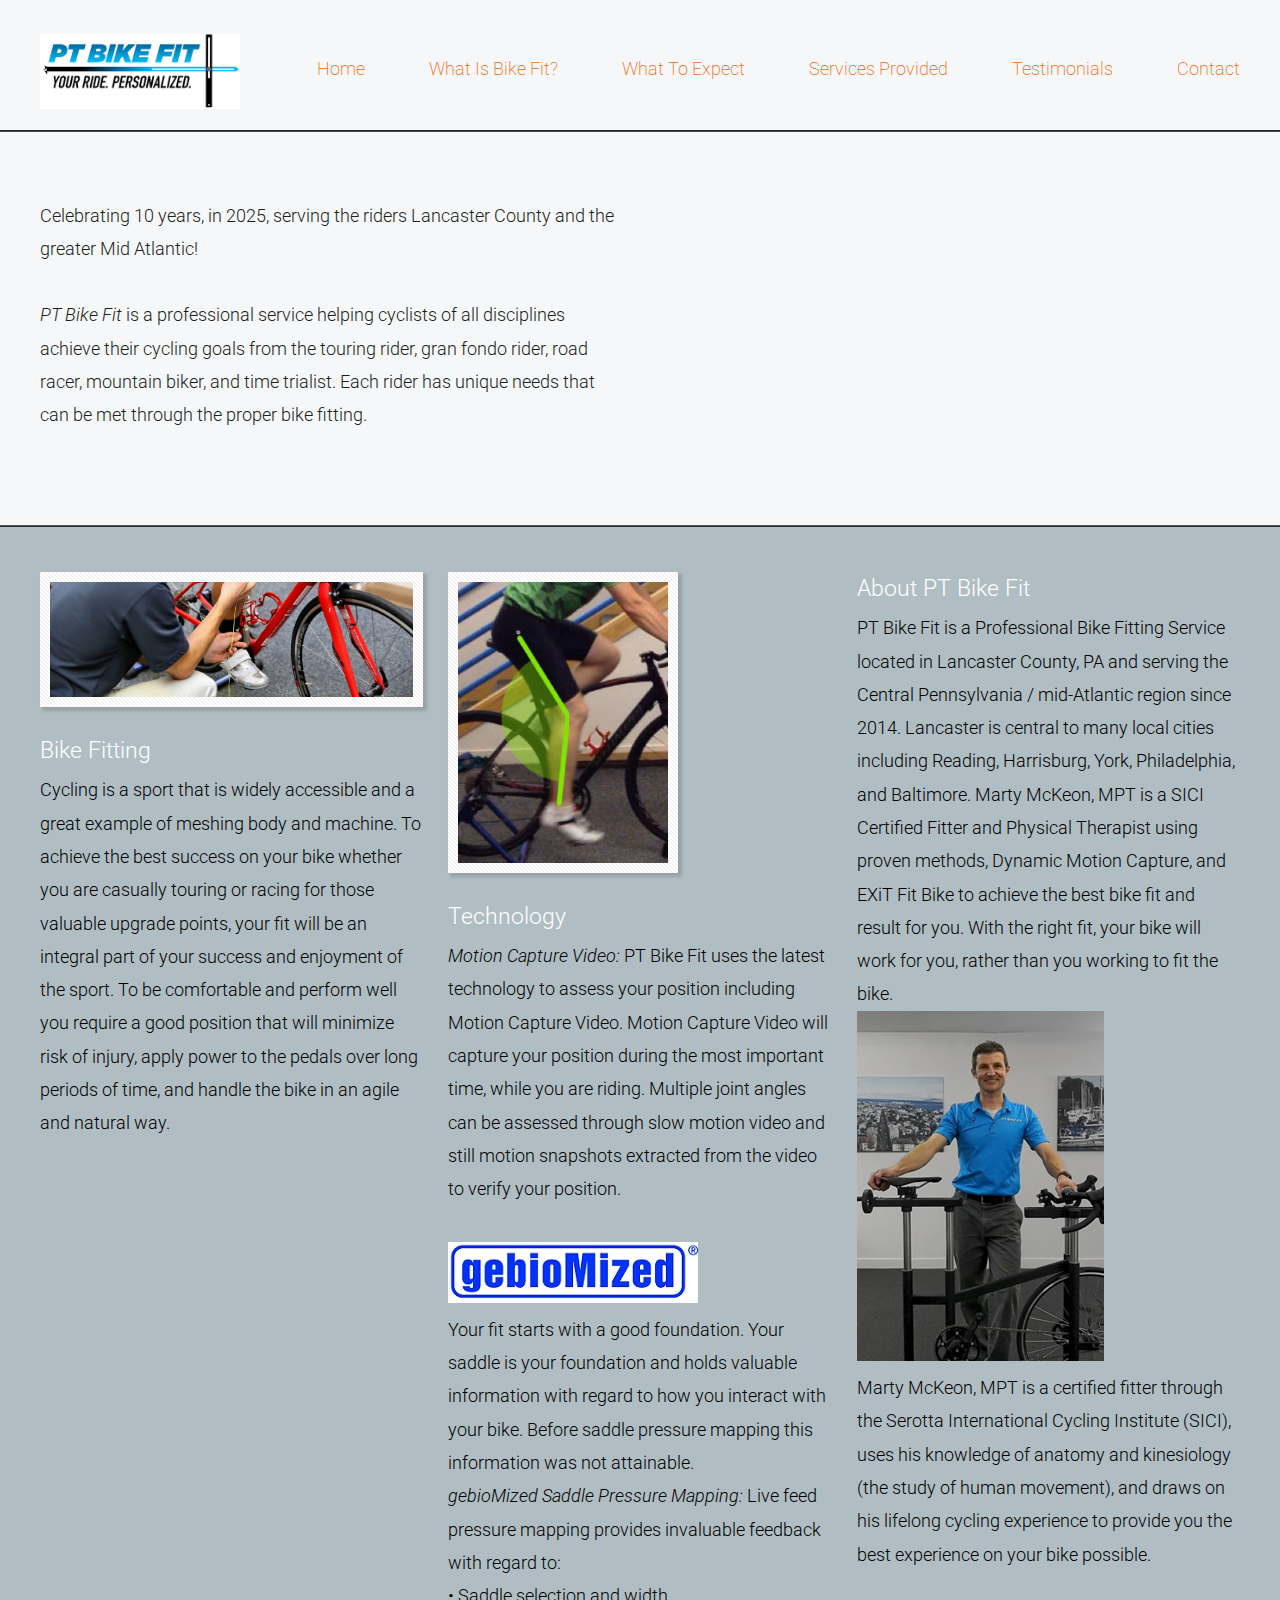
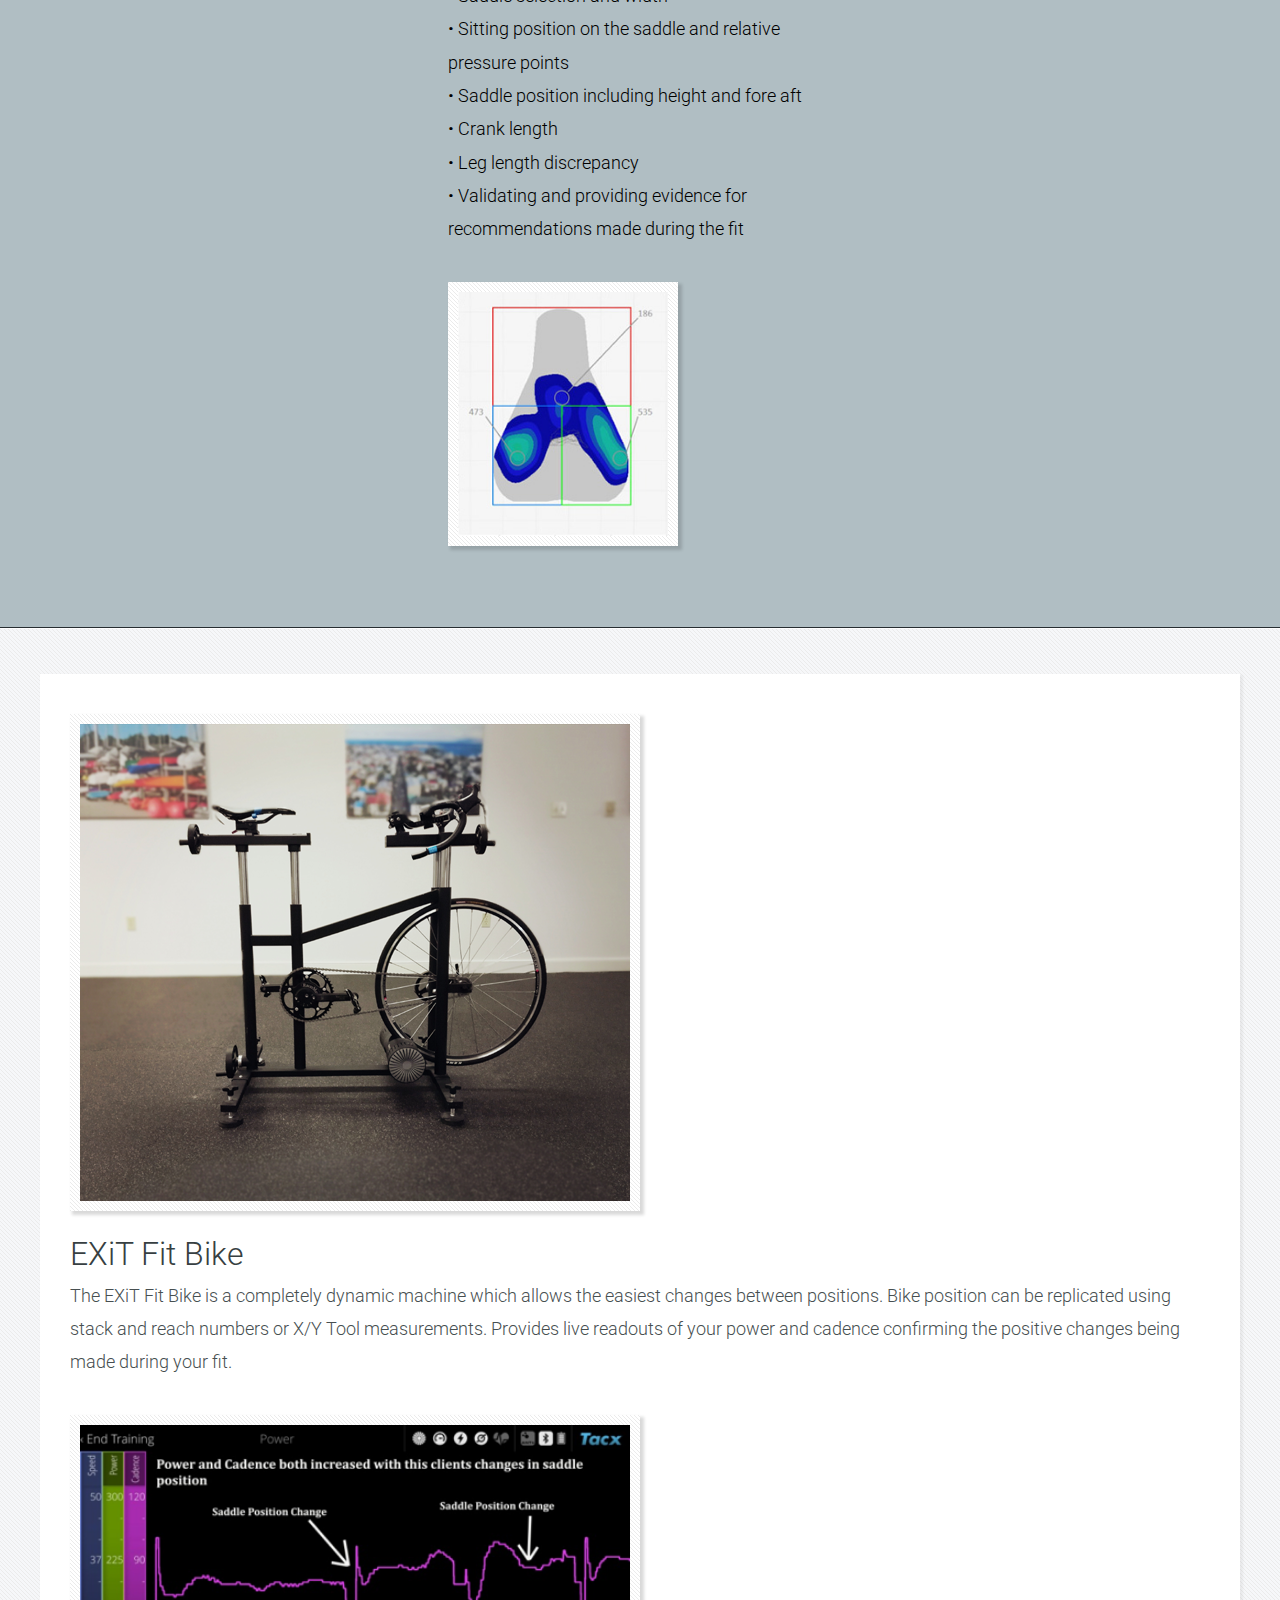
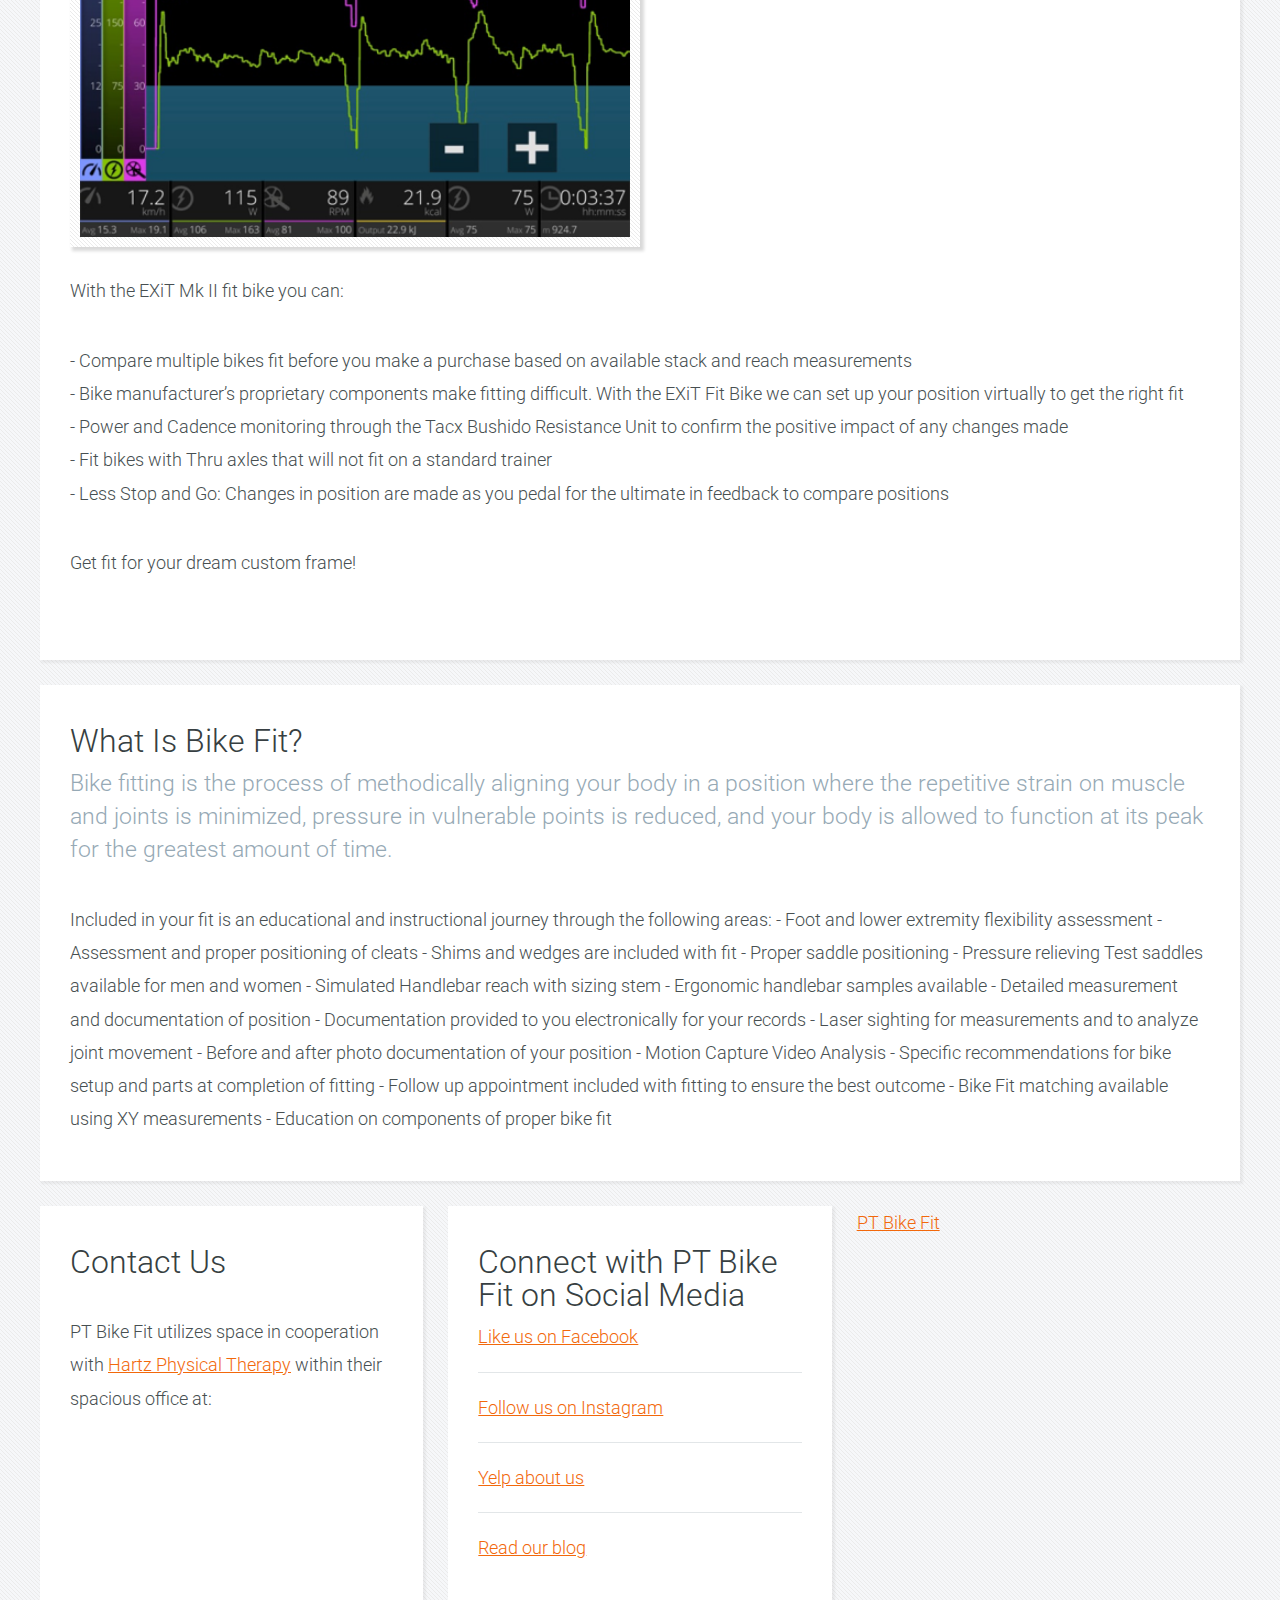
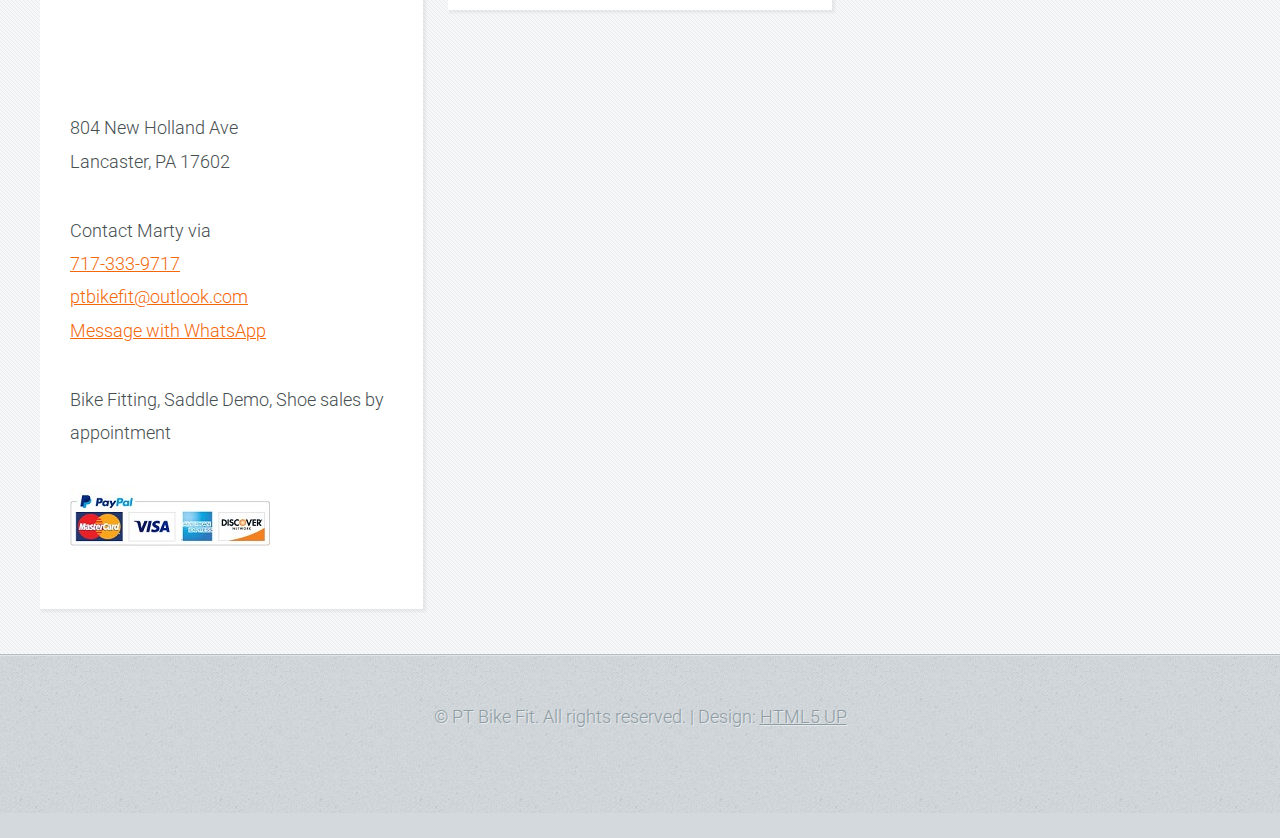
==== index.html @ a8b262c9 "Update index.html" ====
<!DOCTYPE HTML>
<!--
	Halcyonic by HTML5 UP
	html5up.net | @ajlkn
	Free for personal and commercial use under the CCA 3.0 license (html5up.net/license)
-->
<html>
	<head>
		<title>PT Bike Fit</title>
		<meta charset="utf-8" />
		<meta name="viewport" content="width=device-width, initial-scale=1" />
		<!--[if lte IE 8]><script src="assets/js/ie/html5shiv.js"></script><![endif]-->
		<link rel="stylesheet" href="assets/css/main.css" />
		<!--[if lte IE 9]><link rel="stylesheet" href="assets/css/ie9.css" /><![endif]-->
		<link href="https://fonts.googleapis.com/css?family=Roboto" rel="stylesheet">
	</head>
	<body>
	<div id="fb-root"></div>
<script>(function(d, s, id) {
  var js, fjs = d.getElementsByTagName(s)[0];
  if (d.getElementById(id)) return;
  js = d.createElement(s); js.id = id;
  js.src = "//connect.facebook.net/en_US/sdk.js#xfbml=1&version=v2.8";
  fjs.parentNode.insertBefore(js, fjs);
}(document, 'script', 'facebook-jssdk'));</script>
		<div id="page-wrapper">
			<!-- Header -->
				<div id="header-wrapper">
					<header id="header" class="container">
						<div class="row">
							<div class="12u">

								<!-- Logo -->
									<h1><a href="index.html" id="logo"><img src="images/website_logo.jpg" alt="PT Bike Fit" /></a></h1>
								<!-- Nav -->
									<nav id="nav">
										<a href="index.html">Home</a>
										<a href="index.html#what-is-bike-fit">What Is Bike Fit?</a>
										<a href="what-to-expect.html">What To Expect</a>
										<a href="services-provided.html">Services Provided</a>
										<a href="testimonials.html">Testimonials</a>
										<a href="#contact-us">Contact</a>
									</nav>
							</div>
						</div>
					</header>
					<div id="banner">
						<div class="container">
							<div class="row">
								<div class="6u 12u(mobile)">
									<p></p>Celebrating 10 years, in 2025, serving the riders Lancaster County and the greater Mid Atlantic! 
									<p></p><em>PT Bike Fit</em> is a professional service helping cyclists of all disciplines achieve their cycling goals from the touring rider, gran fondo rider, road racer, mountain biker, and time trialist.  Each rider has unique needs that can be met through the proper bike fitting.</p>
								</div>
								<div class="6u 12u(mobile)">
										<iframe width="560" height="315" src="https://www.youtube.com/embed/F4nRCSjOQ_Q" frameborder="0" allowfullscreen></iframe>
								</div>
							</div>
						</div>
					</div>
				</div>

			<!-- Features -->
				<div id="features-wrapper">
					<div id="features">
						<div class="container">
							<div class="row">
								<div class="4u 12u(mobile)">
										<section>
											<a href="#" class="bordered-feature-image"><img src="images/logo.png" alt="" /></a>
											<h2>Bike Fitting</h2>
											<p>
												Cycling is a sport that is widely accessible and a great example of meshing body and machine.   To achieve the best success on your bike whether you are casually touring or racing for those valuable upgrade points, your fit will be an integral part of your success and enjoyment of the sport.   To be comfortable and perform well you require a good position that will minimize risk of injury, apply power to the pedals over long periods of time, and handle the bike in an agile and natural way. 
											</p>
										</section>
								</div>
								<div class="4u 12u(mobile)">
										<section>
											<a href="#" class="bordered-feature-image technology"><img src="images/technology.png" alt="technology" /></a>
											<h2>Technology</h2>
											<p>
												<em>Motion Capture Video:</em> PT Bike Fit uses the latest technology to assess your position including Motion Capture Video.  Motion Capture Video will capture your position during the most important time, while you are riding.  Multiple joint angles can be assessed through slow motion video and still motion snapshots extracted from the video to verify your position.
											</p>
											<p>
												<a href="#"><img class="gebioMized logo" src="images/gebioMized_logo.jpg" alt="" /></a><br>
												Your fit starts with a good foundation.  Your saddle is your foundation and holds valuable information with regard to how you interact with your bike.  Before saddle pressure mapping this information was not attainable.<br>	
												<em>gebioMized Saddle Pressure Mapping:</em> Live feed pressure mapping provides invaluable feedback with regard to:<br>																					
												•	Saddle selection and width<br>
												•	Sitting position on the saddle and relative pressure points<br>
												•	Saddle position including height and fore aft<br>
												•	Crank length<br>
												•	Leg length discrepancy<br>
												•	Validating and providing evidence for recommendations made during the fit</br>
											<p>
											<a href="#" class="bordered-feature-image technology"><img src="images/Pressure Map 2.jpg" alt="technology" /></a>
											</p>
											<p>				
											</p>
										</section>
								</div>
								<div class="4u 12u(mobile)">
									<!-- Box #1 -->
										<section>
											<header>
												<h2>About PT Bike Fit</h2>
												<h3>PT Bike Fit is a Professional Bike Fitting Service located in Lancaster County, PA and serving the Central Pennsylvania / mid-Atlantic region since 2014.  Lancaster is central to many local cities including Reading, Harrisburg, York, Philadelphia, and Baltimore.  Marty McKeon, MPT is a SICI Certified Fitter and Physical Therapist using proven methods, Dynamic Motion Capture, and EXiT Fit Bike to achieve the best bike fit and result for you.  With the right fit, your bike will work for you, rather than you working to fit the bike.</h3>
											</header>
											<a href="#"><img class="Profile Image" src="images/Bio_photo2.jpg" alt="" /></a>
											<p>
												Marty McKeon, MPT  is a certified fitter through the Serotta International Cycling Institute (SICI), uses his knowledge of anatomy and kinesiology (the study of human movement), and draws on his lifelong cycling experience to provide you the best experience on your bike possible.
											</p>
										</section>
								</div>
							</div>
						</div>
					</div>
				</div>

			<!-- Content -->
				<div id="content-wrapper">
					<div id="content">
						<div class="container">
							<div class="row">
								<div class="12u">
									<section>
										<div class="12u 12u(mobile)">
											<div class="6u 12u(mobile)">
												<a href="#" class="bordered-feature-image"><img src="images/Fit_Bike_550.png" alt="fit bike" /></a>
											</div>
										</div>
										<div class="12u 12u(mobile)">
											<h2>EXiT Fit Bike</h2>
											<p>
												The EXiT Fit Bike is a completely dynamic machine which allows the easiest changes between positions.  Bike position can be replicated using stack and reach numbers or X/Y Tool measurements.  Provides live readouts of your power and cadence confirming the positive changes being made during your fit.
											<p>
											</p>

											<div class="6u 12u(mobile)">
												<a href="#" class="bordered-feature-image"><img src="images/monitor.png" alt="technology" /></a>
											</div>
											<p>With the EXiT Mk II fit bike you can:</p>
											<ul>
												<li>- Compare multiple bikes fit before you make a purchase based on available stack and reach measurements</li>
												<li>- Bike manufacturer’s proprietary components make fitting difficult.  With the EXiT Fit Bike we can set up your position virtually to get the right fit</li>
												<li>- Power and Cadence monitoring through the Tacx Bushido Resistance Unit to confirm the positive impact of any changes made</li>
												<li>- Fit bikes with Thru axles that will not fit on a standard trainer
												<ul><li>
													- Less Stop and Go:  Changes in position are made as you pedal for the ultimate in feedback to compare positions
												</li></ul></li>
											</ul>
											<p>Get fit for your dream custom frame!</p>
										</div>

									</section>
								</div>
							</div>
							<div class="row">
								<div class="12u">
									<!-- Box #2 -->
										<section>
											<header>
												<a id="what-is-bike-fit" href="#"></a>
												<h2>What Is Bike Fit?</h2>
												<h3>Bike fitting is the process of methodically aligning your body in a position where the repetitive strain on muscle and joints is minimized, pressure in vulnerable points is reduced, and your body is allowed to function at its peak for the greatest amount of time.</h3>
											</header>
											<p>Included in your fit is an educational and instructional journey through the following areas:
												- Foot and lower extremity flexibility assessment
												- Assessment and proper positioning of cleats
														- Shims and wedges are included with fit
												- Proper saddle positioning
														- Pressure relieving Test saddles available for men and women
												- Simulated Handlebar reach with sizing stem
														- Ergonomic  handlebar samples  available
												- Detailed measurement and documentation of position
															- Documentation provided to you electronically for your records
															- Laser sighting for measurements and to analyze joint movement
															- Before and after photo documentation  of your position
															- Motion Capture Video Analysis
															- Specific recommendations for bike setup and parts at completion of fitting
												- Follow up appointment included with fitting to ensure the best outcome
												- Bike Fit matching available using XY measurements
												- Education on components of proper bike fit
											</p>
										</section>
								</div>
							</div>
							<div class="row">
								<div class="4u 12u(mobile)">

									<!-- Box #3 -->
										<section>
											<header>
												<a id="contact-us" href="#"></a>
												<h2>Contact Us</h2>											</header>

												<p>PT Bike Fit utilizes space in cooperation with <a href="https://www.hartzpt.com/locations/804-new-holland-ave-lancaster/" target="_blank">Hartz Physical Therapy</a> within their spacious office at:</p>
												<iframe src="https://www.google.com/maps/embed?pb=!1m18!1m12!1m3!1d3054.0725400385377!2d-76.29043908461516!3d40.05148207940932!2m3!1f0!2f0!3f0!3m2!1i1024!2i768!4f13.1!3m3!1m2!1s0x89c624a49c31908b%3A0x4f425d33e0b5b09d!2s804+New+Holland+Ave%2C+Lancaster%2C+PA+17602!5e0!3m2!1sen!2sus!4v1484527023149" width="200" height="250" frameborder="0" style="border:0" allowfullscreen></iframe>
												<p>804 New Holland Ave<br/>
												Lancaster, PA 17602</p>
												<p>Contact Marty via<br/>
<a href="tel:17173339717">717-333-9717</a><br/>
<a href="mailto:ptbikefit@outlook.com">ptbikefit@outlook.com</a><br/>
<a href="https://wa.me/17173339717">Message with WhatsApp</a><p>											
<p>
Bike Fitting, Saddle Demo, Shoe sales by appointment<br/>
<p>
<a href="#"><img class="Paypal Logo" src="images/Paypal_logo.jpg" alt="" /></a></p>
										</section>
								</div>
								<div class="4u 12u(mobile)">
									<section>
										
									<h2>Connect with PT Bike Fit on Social Media</h2>
											<ul class="quote-list">
												<li>
													<a href="https://www.facebook.com/PTBikeFit/?fref=ts" target="_blank">Like us on Facebook</a>
												</li>
												<li>
													<a href="https://www.instagram.com/ptbikefit/" target="_blank">Follow us on Instagram</a>
												</li>
												<li>
													<a href="https://www.yelp.com/biz/pt-bike-fit-at-kauffman-physical-therapy-lancaster" target="_blank">Yelp about us</a>
												</li>
												<li>
													<a href="https://ptbikefitllc.wordpress.com/" target="_blank">Read our blog</a>
												</li>
											</ul>
									</section>

								</div>
								<div class="4u 12u(mobile)">
									<div class="fb-page" data-href="https://www.facebook.com/PTBikeFit/" data-tabs="timeline" data-small-header="false" data-adapt-container-width="true" data-hide-cover="false" data-show-facepile="true"><blockquote cite="https://www.facebook.com/PTBikeFit/" class="fb-xfbml-parse-ignore"><a href="https://www.facebook.com/PTBikeFit/">PT Bike Fit</a></blockquote></div>
								</div>
							</div>
						</div>
					</div>
				</div>
				<div id="copyright">
					&copy; PT Bike Fit. All rights reserved. | Design: <a href="http://html5up.net">HTML5 UP</a>
				</div>
		</div>
		<!-- Scripts -->
			<script src="assets/js/jquery.min.js"></script>
			<script src="assets/js/skel.min.js"></script>
			<script src="assets/js/skel-viewport.min.js"></script>
			<script src="assets/js/util.js"></script>
			<!--[if lte IE 8]><script src="assets/js/ie/respond.min.js"></script><![endif]-->
			<script src="assets/js/main.js"></script>

	</body>
</html>
---- assets/css/main.css ----
@import url("https://fonts.googleapis.com/css?family=Yanone+Kaffeesatz:400,300,200");

/*
	Halcyonic by HTML5 UP
	html5up.net | @ajlkn
	Free for personal and commercial use under the CCA 3.0 license (html5up.net/license)
*/

/* Reset */

	html, body, div, span, applet, object, iframe, h1, h2, h3, h4, h5, h6, p, blockquote, pre, a, abbr, acronym, address, big, cite, code, del, dfn, em, img, ins, kbd, q, s, samp, small, strike, strong, sub, sup, tt, var, b, u, i, center, dl, dt, dd, ol, ul, li, fieldset, form, label, legend, table, caption, tbody, tfoot, thead, tr, th, td, article, aside, canvas, details, embed, figure, figcaption, footer, header, hgroup, menu, nav, output, ruby, section, summary, time, mark, audio, video {
		margin: 0;
		padding: 0;
		border: 0;
		font-size: 100%;
		font: inherit;
		vertical-align: baseline;
	}

	article, aside, details, figcaption, figure, footer, header, hgroup, menu, nav, section {
		display: block;
	}

	body {
		line-height: 1;
	}

	ol, ul {
		list-style: none;
	}

	blockquote, q {
		quotes: none;
	}

	blockquote:before, blockquote:after, q:before, q:after {
		content: '';
		content: none;
	}

	table {
		border-collapse: collapse;
		border-spacing: 0;
	}

	body {
		-webkit-text-size-adjust: none;
	}

/* Box Model */

	*, *:before, *:after {
		-moz-box-sizing: border-box;
		-webkit-box-sizing: border-box;
		box-sizing: border-box;
	}

/* Containers */

	.container {
		margin-left: auto;
		margin-right: auto;
	}

	.container.\31 25\25 {
		width: 100%;
		max-width: 1200px;
		min-width: 960px;
	}

	.container.\37 5\25 {
		width: 720px;
	}

	.container.\35 0\25 {
		width: 480px;
	}

	.container.\32 5\25 {
		width: 240px;
	}

	.container {
		width: 960px;
	}

	@media screen and (min-width: 737px) {

		.container.\31 25\25 {
			width: 100%;
			max-width: 1500px;
			min-width: 1200px;
		}

		.container.\37 5\25 {
			width: 900px;
		}

		.container.\35 0\25 {
			width: 600px;
		}

		.container.\32 5\25 {
			width: 300px;
		}

		.container {
			width: 1200px;
		}

	}

	@media screen and (min-width: 737px) and (max-width: 1200px) {

		.container.\31 25\25 {
			width: 100%;
			max-width: 1250px;
			min-width: 1000px;
		}

		.container.\37 5\25 {
			width: 750px;
		}

		.container.\35 0\25 {
			width: 500px;
		}

		.container.\32 5\25 {
			width: 250px;
		}

		.container {
			width: 1000px;
		}

	}

	@media screen and (max-width: 736px) {

		.container.\31 25\25 {
			width: 100%;
			max-width: 125%;
			min-width: 100%;
		}

		.container.\37 5\25 {
			width: 75%;
		}

		.container.\35 0\25 {
			width: 50%;
		}

		.container.\32 5\25 {
			width: 25%;
		}

		.container {
			width: 100% !important;
		}

	}

/* Grid */

	.row {
		border-bottom: solid 1px transparent;
		-moz-box-sizing: border-box;
		-webkit-box-sizing: border-box;
		box-sizing: border-box;
	}

	.row > * {
		float: left;
		-moz-box-sizing: border-box;
		-webkit-box-sizing: border-box;
		box-sizing: border-box;
	}

	.row:after, .row:before {
		content: '';
		display: block;
		clear: both;
		height: 0;
	}

	.row.uniform > * > :first-child {
		margin-top: 0;
	}

	.row.uniform > * > :last-child {
		margin-bottom: 0;
	}

	.row.\30 \25 > * {
		padding: 0 0 0 0px;
	}

	.row.\30 \25 {
		margin: 0 0 -1px 0px;
	}

	.row.uniform.\30 \25 > * {
		padding: 0px 0 0 0px;
	}

	.row.uniform.\30 \25 {
		margin: 0px 0 -1px 0px;
	}

	.row > * {
		padding: 0 0 0 40px;
	}

	.row {
		margin: 0 0 -1px -40px;
	}

	.row.uniform > * {
		padding: 40px 0 0 40px;
	}

	.row.uniform {
		margin: -40px 0 -1px -40px;
	}

	.row.\32 00\25 > * {
		padding: 0 0 0 80px;
	}

	.row.\32 00\25 {
		margin: 0 0 -1px -80px;
	}

	.row.uniform.\32 00\25 > * {
		padding: 80px 0 0 80px;
	}

	.row.uniform.\32 00\25 {
		margin: -80px 0 -1px -80px;
	}

	.row.\31 50\25 > * {
		padding: 0 0 0 60px;
	}

	.row.\31 50\25 {
		margin: 0 0 -1px -60px;
	}

	.row.uniform.\31 50\25 > * {
		padding: 60px 0 0 60px;
	}

	.row.uniform.\31 50\25 {
		margin: -60px 0 -1px -60px;
	}

	.row.\35 0\25 > * {
		padding: 0 0 0 20px;
	}

	.row.\35 0\25 {
		margin: 0 0 -1px -20px;
	}

	.row.uniform.\35 0\25 > * {
		padding: 20px 0 0 20px;
	}

	.row.uniform.\35 0\25 {
		margin: -20px 0 -1px -20px;
	}

	.row.\32 5\25 > * {
		padding: 0 0 0 10px;
	}

	.row.\32 5\25 {
		margin: 0 0 -1px -10px;
	}

	.row.uniform.\32 5\25 > * {
		padding: 10px 0 0 10px;
	}

	.row.uniform.\32 5\25 {
		margin: -10px 0 -1px -10px;
	}

	.\31 2u, .\31 2u\24 {
		width: 100%;
		clear: none;
		margin-left: 0;
	}

	.\31 1u, .\31 1u\24 {
		width: 91.6666666667%;
		clear: none;
		margin-left: 0;
	}

	.\31 0u, .\31 0u\24 {
		width: 83.3333333333%;
		clear: none;
		margin-left: 0;
	}

	.\39 u, .\39 u\24 {
		width: 75%;
		clear: none;
		margin-left: 0;
	}

	.\38 u, .\38 u\24 {
		width: 66.6666666667%;
		clear: none;
		margin-left: 0;
	}

	.\37 u, .\37 u\24 {
		width: 58.3333333333%;
		clear: none;
		margin-left: 0;
	}

	.\36 u, .\36 u\24 {
		width: 50%;
		clear: none;
		margin-left: 0;
	}

	.\35 u, .\35 u\24 {
		width: 41.6666666667%;
		clear: none;
		margin-left: 0;
	}

	.\34 u, .\34 u\24 {
		width: 33.3333333333%;
		clear: none;
		margin-left: 0;
	}

	.\33 u, .\33 u\24 {
		width: 25%;
		clear: none;
		margin-left: 0;
	}

	.\32 u, .\32 u\24 {
		width: 16.6666666667%;
		clear: none;
		margin-left: 0;
	}

	.\31 u, .\31 u\24 {
		width: 8.3333333333%;
		clear: none;
		margin-left: 0;
	}

	.\31 2u\24 + *,
	.\31 1u\24 + *,
	.\31 0u\24 + *,
	.\39 u\24 + *,
	.\38 u\24 + *,
	.\37 u\24 + *,
	.\36 u\24 + *,
	.\35 u\24 + *,
	.\34 u\24 + *,
	.\33 u\24 + *,
	.\32 u\24 + *,
	.\31 u\24 + * {
		clear: left;
	}

	.\-11u {
		margin-left: 91.66667%;
	}

	.\-10u {
		margin-left: 83.33333%;
	}

	.\-9u {
		margin-left: 75%;
	}

	.\-8u {
		margin-left: 66.66667%;
	}

	.\-7u {
		margin-left: 58.33333%;
	}

	.\-6u {
		margin-left: 50%;
	}

	.\-5u {
		margin-left: 41.66667%;
	}

	.\-4u {
		margin-left: 33.33333%;
	}

	.\-3u {
		margin-left: 25%;
	}

	.\-2u {
		margin-left: 16.66667%;
	}

	.\-1u {
		margin-left: 8.33333%;
	}

	@media screen and (min-width: 737px) {

		.row > * {
			padding: 25px 0 0 25px;
		}

		.row {
			margin: -25px 0 -1px -25px;
		}

		.row.uniform > * {
			padding: 25px 0 0 25px;
		}

		.row.uniform {
			margin: -25px 0 -1px -25px;
		}

		.row.\32 00\25 > * {
			padding: 50px 0 0 50px;
		}

		.row.\32 00\25 {
			margin: -50px 0 -1px -50px;
		}

		.row.uniform.\32 00\25 > * {
			padding: 50px 0 0 50px;
		}

		.row.uniform.\32 00\25 {
			margin: -50px 0 -1px -50px;
		}

		.row.\31 50\25 > * {
			padding: 37.5px 0 0 37.5px;
		}

		.row.\31 50\25 {
			margin: -37.5px 0 -1px -37.5px;
		}

		.row.uniform.\31 50\25 > * {
			padding: 37.5px 0 0 37.5px;
		}

		.row.uniform.\31 50\25 {
			margin: -37.5px 0 -1px -37.5px;
		}

		.row.\35 0\25 > * {
			padding: 12.5px 0 0 12.5px;
		}

		.row.\35 0\25 {
			margin: -12.5px 0 -1px -12.5px;
		}

		.row.uniform.\35 0\25 > * {
			padding: 12.5px 0 0 12.5px;
		}

		.row.uniform.\35 0\25 {
			margin: -12.5px 0 -1px -12.5px;
		}

		.row.\32 5\25 > * {
			padding: 6.25px 0 0 6.25px;
		}

		.row.\32 5\25 {
			margin: -6.25px 0 -1px -6.25px;
		}

		.row.uniform.\32 5\25 > * {
			padding: 6.25px 0 0 6.25px;
		}

		.row.uniform.\32 5\25 {
			margin: -6.25px 0 -1px -6.25px;
		}

		.\31 2u\28desktop\29, .\31 2u\24\28desktop\29 {
			width: 100%;
			clear: none;
			margin-left: 0;
		}

		.\31 1u\28desktop\29, .\31 1u\24\28desktop\29 {
			width: 91.6666666667%;
			clear: none;
			margin-left: 0;
		}

		.\31 0u\28desktop\29, .\31 0u\24\28desktop\29 {
			width: 83.3333333333%;
			clear: none;
			margin-left: 0;
		}

		.\39 u\28desktop\29, .\39 u\24\28desktop\29 {
			width: 75%;
			clear: none;
			margin-left: 0;
		}

		.\38 u\28desktop\29, .\38 u\24\28desktop\29 {
			width: 66.6666666667%;
			clear: none;
			margin-left: 0;
		}

		.\37 u\28desktop\29, .\37 u\24\28desktop\29 {
			width: 58.3333333333%;
			clear: none;
			margin-left: 0;
		}

		.\36 u\28desktop\29, .\36 u\24\28desktop\29 {
			width: 50%;
			clear: none;
			margin-left: 0;
		}

		.\35 u\28desktop\29, .\35 u\24\28desktop\29 {
			width: 41.6666666667%;
			clear: none;
			margin-left: 0;
		}

		.\34 u\28desktop\29, .\34 u\24\28desktop\29 {
			width: 33.3333333333%;
			clear: none;
			margin-left: 0;
		}

		.\33 u\28desktop\29, .\33 u\24\28desktop\29 {
			width: 25%;
			clear: none;
			margin-left: 0;
		}

		.\32 u\28desktop\29, .\32 u\24\28desktop\29 {
			width: 16.6666666667%;
			clear: none;
			margin-left: 0;
		}

		.\31 u\28desktop\29, .\31 u\24\28desktop\29 {
			width: 8.3333333333%;
			clear: none;
			margin-left: 0;
		}

		.\31 2u\24\28desktop\29 + *,
		.\31 1u\24\28desktop\29 + *,
		.\31 0u\24\28desktop\29 + *,
		.\39 u\24\28desktop\29 + *,
		.\38 u\24\28desktop\29 + *,
		.\37 u\24\28desktop\29 + *,
		.\36 u\24\28desktop\29 + *,
		.\35 u\24\28desktop\29 + *,
		.\34 u\24\28desktop\29 + *,
		.\33 u\24\28desktop\29 + *,
		.\32 u\24\28desktop\29 + *,
		.\31 u\24\28desktop\29 + * {
			clear: left;
		}

		.\-11u\28desktop\29 {
			margin-left: 91.66667%;
		}

		.\-10u\28desktop\29 {
			margin-left: 83.33333%;
		}

		.\-9u\28desktop\29 {
			margin-left: 75%;
		}

		.\-8u\28desktop\29 {
			margin-left: 66.66667%;
		}

		.\-7u\28desktop\29 {
			margin-left: 58.33333%;
		}

		.\-6u\28desktop\29 {
			margin-left: 50%;
		}

		.\-5u\28desktop\29 {
			margin-left: 41.66667%;
		}

		.\-4u\28desktop\29 {
			margin-left: 33.33333%;
		}

		.\-3u\28desktop\29 {
			margin-left: 25%;
		}

		.\-2u\28desktop\29 {
			margin-left: 16.66667%;
		}

		.\-1u\28desktop\29 {
			margin-left: 8.33333%;
		}

	}

	@media screen and (min-width: 737px) and (max-width: 1200px) {

		.row > * {
			padding: 20px 0 0 20px;
		}

		.row {
			margin: -20px 0 -1px -20px;
		}

		.row.uniform > * {
			padding: 20px 0 0 20px;
		}

		.row.uniform {
			margin: -20px 0 -1px -20px;
		}

		.row.\32 00\25 > * {
			padding: 40px 0 0 40px;
		}

		.row.\32 00\25 {
			margin: -40px 0 -1px -40px;
		}

		.row.uniform.\32 00\25 > * {
			padding: 40px 0 0 40px;
		}

		.row.uniform.\32 00\25 {
			margin: -40px 0 -1px -40px;
		}

		.row.\31 50\25 > * {
			padding: 30px 0 0 30px;
		}

		.row.\31 50\25 {
			margin: -30px 0 -1px -30px;
		}

		.row.uniform.\31 50\25 > * {
			padding: 30px 0 0 30px;
		}

		.row.uniform.\31 50\25 {
			margin: -30px 0 -1px -30px;
		}

		.row.\35 0\25 > * {
			padding: 10px 0 0 10px;
		}

		.row.\35 0\25 {
			margin: -10px 0 -1px -10px;
		}

		.row.uniform.\35 0\25 > * {
			padding: 10px 0 0 10px;
		}

		.row.uniform.\35 0\25 {
			margin: -10px 0 -1px -10px;
		}

		.row.\32 5\25 > * {
			padding: 5px 0 0 5px;
		}

		.row.\32 5\25 {
			margin: -5px 0 -1px -5px;
		}

		.row.uniform.\32 5\25 > * {
			padding: 5px 0 0 5px;
		}

		.row.uniform.\32 5\25 {
			margin: -5px 0 -1px -5px;
		}

		.\31 2u\28tablet\29, .\31 2u\24\28tablet\29 {
			width: 100%;
			clear: none;
			margin-left: 0;
		}

		.\31 1u\28tablet\29, .\31 1u\24\28tablet\29 {
			width: 91.6666666667%;
			clear: none;
			margin-left: 0;
		}

		.\31 0u\28tablet\29, .\31 0u\24\28tablet\29 {
			width: 83.3333333333%;
			clear: none;
			margin-left: 0;
		}

		.\39 u\28tablet\29, .\39 u\24\28tablet\29 {
			width: 75%;
			clear: none;
			margin-left: 0;
		}

		.\38 u\28tablet\29, .\38 u\24\28tablet\29 {
			width: 66.6666666667%;
			clear: none;
			margin-left: 0;
		}

		.\37 u\28tablet\29, .\37 u\24\28tablet\29 {
			width: 58.3333333333%;
			clear: none;
			margin-left: 0;
		}

		.\36 u\28tablet\29, .\36 u\24\28tablet\29 {
			width: 50%;
			clear: none;
			margin-left: 0;
		}

		.\35 u\28tablet\29, .\35 u\24\28tablet\29 {
			width: 41.6666666667%;
			clear: none;
			margin-left: 0;
		}

		.\34 u\28tablet\29, .\34 u\24\28tablet\29 {
			width: 33.3333333333%;
			clear: none;
			margin-left: 0;
		}

		.\33 u\28tablet\29, .\33 u\24\28tablet\29 {
			width: 25%;
			clear: none;
			margin-left: 0;
		}

		.\32 u\28tablet\29, .\32 u\24\28tablet\29 {
			width: 16.6666666667%;
			clear: none;
			margin-left: 0;
		}

		.\31 u\28tablet\29, .\31 u\24\28tablet\29 {
			width: 8.3333333333%;
			clear: none;
			margin-left: 0;
		}

		.\31 2u\24\28tablet\29 + *,
		.\31 1u\24\28tablet\29 + *,
		.\31 0u\24\28tablet\29 + *,
		.\39 u\24\28tablet\29 + *,
		.\38 u\24\28tablet\29 + *,
		.\37 u\24\28tablet\29 + *,
		.\36 u\24\28tablet\29 + *,
		.\35 u\24\28tablet\29 + *,
		.\34 u\24\28tablet\29 + *,
		.\33 u\24\28tablet\29 + *,
		.\32 u\24\28tablet\29 + *,
		.\31 u\24\28tablet\29 + * {
			clear: left;
		}

		.\-11u\28tablet\29 {
			margin-left: 91.66667%;
		}

		.\-10u\28tablet\29 {
			margin-left: 83.33333%;
		}

		.\-9u\28tablet\29 {
			margin-left: 75%;
		}

		.\-8u\28tablet\29 {
			margin-left: 66.66667%;
		}

		.\-7u\28tablet\29 {
			margin-left: 58.33333%;
		}

		.\-6u\28tablet\29 {
			margin-left: 50%;
		}

		.\-5u\28tablet\29 {
			margin-left: 41.66667%;
		}

		.\-4u\28tablet\29 {
			margin-left: 33.33333%;
		}

		.\-3u\28tablet\29 {
			margin-left: 25%;
		}

		.\-2u\28tablet\29 {
			margin-left: 16.66667%;
		}

		.\-1u\28tablet\29 {
			margin-left: 8.33333%;
		}

	}

	@media screen and (max-width: 736px) {

		.row > * {
			padding: 20px 0 0 20px;
		}

		.row {
			margin: -20px 0 -1px -20px;
		}

		.row.uniform > * {
			padding: 20px 0 0 20px;
		}

		.row.uniform {
			margin: -20px 0 -1px -20px;
		}

		.row.\32 00\25 > * {
			padding: 40px 0 0 40px;
		}

		.row.\32 00\25 {
			margin: -40px 0 -1px -40px;
		}

		.row.uniform.\32 00\25 > * {
			padding: 40px 0 0 40px;
		}

		.row.uniform.\32 00\25 {
			margin: -40px 0 -1px -40px;
		}

		.row.\31 50\25 > * {
			padding: 30px 0 0 30px;
		}

		.row.\31 50\25 {
			margin: -30px 0 -1px -30px;
		}

		.row.uniform.\31 50\25 > * {
			padding: 30px 0 0 30px;
		}

		.row.uniform.\31 50\25 {
			margin: -30px 0 -1px -30px;
		}

		.row.\35 0\25 > * {
			padding: 10px 0 0 10px;
		}

		.row.\35 0\25 {
			margin: -10px 0 -1px -10px;
		}

		.row.uniform.\35 0\25 > * {
			padding: 10px 0 0 10px;
		}

		.row.uniform.\35 0\25 {
			margin: -10px 0 -1px -10px;
		}

		.row.\32 5\25 > * {
			padding: 5px 0 0 5px;
		}

		.row.\32 5\25 {
			margin: -5px 0 -1px -5px;
		}

		.row.uniform.\32 5\25 > * {
			padding: 5px 0 0 5px;
		}

		.row.uniform.\32 5\25 {
			margin: -5px 0 -1px -5px;
		}

		.\31 2u\28mobile\29, .\31 2u\24\28mobile\29 {
			width: 100%;
			clear: none;
			margin-left: 0;
		}

		.\31 1u\28mobile\29, .\31 1u\24\28mobile\29 {
			width: 91.6666666667%;
			clear: none;
			margin-left: 0;
		}

		.\31 0u\28mobile\29, .\31 0u\24\28mobile\29 {
			width: 83.3333333333%;
			clear: none;
			margin-left: 0;
		}

		.\39 u\28mobile\29, .\39 u\24\28mobile\29 {
			width: 75%;
			clear: none;
			margin-left: 0;
		}

		.\38 u\28mobile\29, .\38 u\24\28mobile\29 {
			width: 66.6666666667%;
			clear: none;
			margin-left: 0;
		}

		.\37 u\28mobile\29, .\37 u\24\28mobile\29 {
			width: 58.3333333333%;
			clear: none;
			margin-left: 0;
		}

		.\36 u\28mobile\29, .\36 u\24\28mobile\29 {
			width: 50%;
			clear: none;
			margin-left: 0;
		}

		.\35 u\28mobile\29, .\35 u\24\28mobile\29 {
			width: 41.6666666667%;
			clear: none;
			margin-left: 0;
		}

		.\34 u\28mobile\29, .\34 u\24\28mobile\29 {
			width: 33.3333333333%;
			clear: none;
			margin-left: 0;
		}

		.\33 u\28mobile\29, .\33 u\24\28mobile\29 {
			width: 25%;
			clear: none;
			margin-left: 0;
		}

		.\32 u\28mobile\29, .\32 u\24\28mobile\29 {
			width: 16.6666666667%;
			clear: none;
			margin-left: 0;
		}

		.\31 u\28mobile\29, .\31 u\24\28mobile\29 {
			width: 8.3333333333%;
			clear: none;
			margin-left: 0;
		}

		.\31 2u\24\28mobile\29 + *,
		.\31 1u\24\28mobile\29 + *,
		.\31 0u\24\28mobile\29 + *,
		.\39 u\24\28mobile\29 + *,
		.\38 u\24\28mobile\29 + *,
		.\37 u\24\28mobile\29 + *,
		.\36 u\24\28mobile\29 + *,
		.\35 u\24\28mobile\29 + *,
		.\34 u\24\28mobile\29 + *,
		.\33 u\24\28mobile\29 + *,
		.\32 u\24\28mobile\29 + *,
		.\31 u\24\28mobile\29 + * {
			clear: left;
		}

		.\-11u\28mobile\29 {
			margin-left: 91.66667%;
		}

		.\-10u\28mobile\29 {
			margin-left: 83.33333%;
		}

		.\-9u\28mobile\29 {
			margin-left: 75%;
		}

		.\-8u\28mobile\29 {
			margin-left: 66.66667%;
		}

		.\-7u\28mobile\29 {
			margin-left: 58.33333%;
		}

		.\-6u\28mobile\29 {
			margin-left: 50%;
		}

		.\-5u\28mobile\29 {
			margin-left: 41.66667%;
		}

		.\-4u\28mobile\29 {
			margin-left: 33.33333%;
		}

		.\-3u\28mobile\29 {
			margin-left: 25%;
		}

		.\-2u\28mobile\29 {
			margin-left: 16.66667%;
		}

		.\-1u\28mobile\29 {
			margin-left: 8.33333%;
		}

	}

/* Basic */

	body {
		background: #D4D9DD url("images/bg03.jpg");
		color: #474f51;
		font-size: 13.5pt;
		font-family: 'Roboto', sans-serif;
		line-height: 1.85em;
		font-weight: 300;
	}

	input, textarea, select {
		color: #474f51;
		font-size: 13.5pt;
		font-family: 'Roboto', sans-serif;
		line-height: 1.85em;
		font-weight: 300;
	}

	ul, ol, p, dl {
		margin: 0 0 2em 0;
	}

	a {
		text-decoration: underline;
	}

		a:hover {
			text-decoration: none;
		}

	section > :last-child,
	.last-child {
		margin-bottom: 0 !important;
	}

/* Multi-use */

	.link-list li {
		padding: 0.2em 0 0.2em 0;
	}

		.link-list li:first-child {
			padding-top: 0 !important;
			border-top: 0 !important;
		}

		.link-list li:last-child {
			padding-bottom: 0 !important;
			border-bottom: 0 !important;
		}

	.quote-list li {
		padding: 1em 0 1em 0;
		overflow: hidden;
	}

		.quote-list li:first-child {
			padding-top: 0 !important;
			border-top: 0 !important;
		}

		.quote-list li:last-child {
			padding-bottom: 0 !important;
			border-bottom: 0 !important;
		}

		.quote-list li img {
			float: left;
		}

		.quote-list li p {
			margin: 0 0 0 90px;
			font-size: 1.2em;
			font-style: italic;
		}

		.quote-list li span {
			display: block;
			margin-left: 90px;
			font-size: 0.9em;
			font-weight: 400;
		}

	.check-list li {
		padding: 0.7em 0 0.7em 45px;
		font-size: 1.2em;
		background: url("images/icon-checkmark.png") 0px 1.05em no-repeat;
	}

		.check-list li:first-child {
			padding-top: 0 !important;
			border-top: 0 !important;
			background-position: 0 0.3em;
		}

		.check-list li:last-child {
			padding-bottom: 0 !important;
			border-bottom: 0 !important;
		}

	.feature-image {
		display: block;
		margin: 0 0 2em 0;
		outline: 0;
	}

		.feature-image img {
			display: block;
			width: 100%;
		}

	.bordered-feature-image {
		display: block;
		background: #fff url("images/bg04.png");
		padding: 10px;
		box-shadow: 3px 3px 3px 1px rgba(0, 0, 0, 0.15);
		margin: 0 0 1.5em 0;
		outline: 0;
	}

		.bordered-feature-image img {
			display: block;
			width: 100%;
		}

	.button-big {
		background-image: -moz-linear-gradient(top, #ed391b, #ce1a00);
		background-image: -webkit-linear-gradient(top, #ed391b, #ce1a00);
		background-image: -ms-linear-gradient(top, #ed391b, #ce1a00);
		background-image: linear-gradient(top, #ed391b, #ce1a00);
		display: inline-block;
		background-color: #ed391b;
		color: #fff;
		text-decoration: none;
		font-size: 1.75em;
		font-weight: 300;
		padding: 15px 45px 15px 45px;
		outline: 0;
		border-radius: 10px;
		box-shadow: inset 0px 0px 0px 1px rgba(0, 0, 0, 0.75), inset 0px 2px 0px 0px rgba(255, 192, 192, 0.5), inset 0px 0px 0px 2px rgba(255, 96, 96, 0.85), 3px 3px 3px 1px rgba(0, 0, 0, 0.15);
		/*text-shadow: -1px -1px 1px rgba(0, 0, 0, 0.5);*/
	}

		.button-big:hover {
			background-image: -moz-linear-gradient(top, #fd492b, #de2a10);
			background-image: -webkit-linear-gradient(top, #fd492b, #de2a10);
			background-image: -ms-linear-gradient(top, #fd492b, #de2a10);
			background-image: linear-gradient(top, #fd492b, #de2a10);
			background-color: #fd492b;
			box-shadow: inset 0px 0px 0px 1px rgba(0, 0, 0, 0.75), inset 0px 2px 0px 0px rgba(255, 192, 192, 0.5), inset 0px 0px 0px 2px rgba(255, 96, 96, 0.85), 3px 3px 3px 1px rgba(0, 0, 0, 0.15);
		}

		.button-big:active {
			background-image: -moz-linear-gradient(top, #ce1a00, #ed391b);
			background-image: -webkit-linear-gradient(top, #ce1a00, #ed391b);
			background-image: -ms-linear-gradient(top, #ce1a00, #ed391b);
			background-image: linear-gradient(top, #ce1a00, #ed391b);
			background-color: #ce1a00;
			box-shadow: inset 0px 0px 0px 1px rgba(0, 0, 0, 0.75), inset 0px 2px 0px 0px rgba(255, 192, 192, 0.5), inset 0px 0px 0px 2px rgba(255, 96, 96, 0.85), 3px 3px 3px 1px rgba(0, 0, 0, 0.15);
		}

/* Content */

	#content .quote-list li {
		border-bottom: solid 1px #e2e6e8;
	}

	#content .link-list li {
		border-bottom: solid 1px #e2e6e8;
	}

	#content .check-list li {
		border-bottom: solid 1px #e2e6e8;
	}

/* Footer */

	#footer .quote-list li {
		border-top: solid 1px #e0e4e6;
		border-bottom: solid 1px #b5bec3;
	}

	#footer .link-list li {
		border-top: solid 1px #e0e4e6;
		border-bottom: solid 1px #b5bec3;
	}

	#footer .check-list li {
		border-top: solid 1px #e0e4e6;
		border-bottom: solid 1px #b5bec3;
	}

/* Desktop */

	@media screen and (min-width: 737px) {

		/* Basic */

			body {
				min-width: 1200px;
			}

			section:last-child {
				margin-bottom: 0 !important;
			}

		/* Wrappers */

			#header-wrapper {
				background: #f6f7f9;
				border-bottom: solid 1px #272d30;
				box-shadow: inset 0px -1px 0px 0px #51575a;
				/*text-shadow: -1px -1px 1px rgba(0, 0, 0, 0.75);*/
			}

			.subpage #header-wrapper {
				height: 155px;
			}

			#features-wrapper {
				background: #B0BEC3;
				border-bottom: solid 1px #272e31;
				padding: 45px 0 45px 0;
				/*text-shadow: -1px -1px 1px rgba(0, 0, 0, 0.75);*/
			}

			#content-wrapper {
				background: #f6f7f9 url("images/bg04.png");
				border-top: solid 1px #fff;
				padding: 45px 0 45px 0;
			}

			#footer-wrapper {
				padding: 45px 0 45px 0;
				/*text-shadow: 1px 1px 1px white;*/
			}

		/* Header */

			#header {
				min-height: 155px;
				position: relative;
			}

				#header h1 {
					position: absolute;
					left: 0;
					bottom: 21px;
					font-size: 2.75em;
				}

					#header h1 a {
						color: #1b1f20;
						text-decoration: none;
					}

				#header nav {
					position: absolute;
					right: 0;
					bottom: 45px;
					font-weight: 200;
				}

					#header nav a {
						color: #f2680b;
						text-decoration: none;
						font-size: 1em;
						margin-left: 60px;
						outline: 0;
					}

						#header nav a:hover {
							color: #f2680b;
						}

		/* Banner */

			#banner {
				border-top: solid 1px #222628;
				box-shadow: inset 0px 1px 0px 0px #3e484a;
				padding: 35px 0 35px 0;
				color: #1b1f20;
			}

				#banner .bordered-feature-image {
					margin-bottom: 0;
				}

				#banner p {
					font-size: 1.83em;
					font-weight: 200;
					line-height: 1.25em;
					padding-right: 1em;
					margin: 0 0 1em 0;
				}

		/* Features */

			#features {
				color: #000;
			}

				#features h2 {
					font-size: 1.25em;
					color: #fff;
					margin: 0 0 0.25em 0;
				}

				#features a {
					color: #e0e8eb;
				}

				#features strong {
					color: #000;
				}

		/* Content */

			#content section {
				background: #fff;
				padding: 40px 30px 45px 30px;
				box-shadow: 2px 2px 2px 1px rgba(128, 128, 128, 0.1);
				margin: 0 0 10% 0;
			}

			#content h2 {
				font-size: 1.8em;
				color: #373f42;
				margin: 0 0 0.25em 0;
			}

			#content h3 {
				color: #96a9b5;
				font-size: 1.25em;
			}

			#content a {
				color: #f2680b;
			}

			#content header {
				margin: 0 0 2em 0;
			}

		/* Footer */

			#footer {
				color: #546b76;
				/*text-shadow: 1px 1px 0px rgba(255, 255, 255, 0.5);*/
			}

				#footer h2 {
					font-size: 1.25em;
					color: #212f35;
					margin: 0 0 1em 0;
				}

				#footer a {
					color: #546b76;
				}

		/* Copyright */

			#copyright {
				border-top: solid 1px #b5bec3;
				box-shadow: inset 0px 1px 0px 0px #e0e4e7;
				text-align: center;
				padding: 45px 0 80px 0;
				color: #8d9ca3;
				text-shadow: 1px 1px 0px rgba(255, 255, 255, 0.5);
			}

				#copyright a {
					color: #8d9ca3;
				}

	}

/* Tablet */

	@media screen and (min-width: 737px) and (max-width: 1200px) {

		/* Basic */

			body {
				min-width: 1000px;
			}

		/* Multi-use */

			.check-list li {
				font-size: 1em;
				line-height: 2em;
			}

			.quote-list li {
				padding: 1em 0 1em 0;
			}

				.quote-list li img {
					width: 60px;
				}

				.quote-list li p {
					margin: 0 0 0 80px;
					font-size: 1em;
					font-style: italic;
					line-height: 1.8em;
				}

				.quote-list li span {
					display: block;
					margin-left: 80px;
					font-size: 0.8em;
					font-weight: 400;
					line-height: 1.8em;
				}

			.feature-image {
				margin: 0 0 1em 0;
			}

			.button-big {
				font-size: 1.5em;
				padding: 10px 35px 10px 35px;
			}

		/* Banner */

			#banner p {
				font-size: 1.75em;
			}

		/* Header */

			#header h1 {
				font-size: 2.25em;
			}

			#header nav a {
				font-size: 1.1em;
			}

		/* Content */

			#content h2 {
				font-size: 1.4em;
			}

			#content h3 {
				font-size: 1.1em;
			}

			#content header {
				margin: 0 0 1.25em 0;
			}

	}

/* Mobile */

	#navPanel, #titleBar {
		display: none;
	}

	@media screen and (max-width: 736px) {

		/* Basic */

			html, body {
				overflow-x: hidden;
			}

			body, input, textarea, select {
				font-size: 13pt;
				line-height: 1.4em;
			}

		/* Multi-use */

			.link-list li {
				padding: 0.75em 0 0.75em 0;
			}

			.quote-list li p {
				margin-bottom: 0.5em;
			}

			.check-list li {
				font-size: 1em;
			}

			.button-big {
				font-size: 1.5em;
				padding: 10px 35px 10px 35px;
			}

		/* Wrappers */

			#header-wrapper {
				background: #edf6f6;
				box-shadow: inset 0px -1px 0px 0px #272d30, inset 0px -2px 0px 0px #51575a;
				/*text-shadow: -1px -1px 1px rgba(0, 0, 0, 0.75);*/
			}

			#features-wrapper {
				background: #ccc;
				padding: 15px 15px 30px 15px;
				/*text-shadow: -1px -1px 1px rgba(0, 0, 0, 0.75);*/
			}

			#content-wrapper {
				background: #f7f7f7 url("images/bg04.png");
				padding: 5px;
			}

			.subpage #content-wrapper {
				padding-top: 44px;
			}

			#footer-wrapper {
				padding: 40px 15px 15px 15px;
				/*text-shadow: 1px 1px 1px white;*/
			}

		/* Header */

			#header {
				display: none;
			}

			#banner {
				position: relative;
				color: #1b1f20;
				text-align: center;
				padding: 30px 30px 15px 30px;
				margin-top: 202px;
			}

				#banner .bordered-feature-image {
					display: none;
				}

				#banner p {
					font-size: 1.25em;
					font-weight: 200;
					line-height: 1.25em;
					margin: 0 0 1em 0;
				}

				#banner iframe {
					width: 100% !important;
				}

		/* Features */

			#features {
				color: #000;
			}

				#features section {
					padding: 0 0 25px 0;
					margin: 0 0 25px 0;
					border-bottom: solid 1px #51575a;
					box-shadow: inset 0px -1px 0px 0px #272d30;
				}

				#features > div > div:last-child > section {
					padding-bottom: 0;
					margin-bottom: 0;
					border-bottom: 0;
					box-shadow: none;
				}

				#features h2 {
					font-size: 1.25em;
					color: #fff;
					margin: 0 0 0.25em 0;
				}

				#features a {
					color: #e0e8eb;
				}

				#features strong {
					color: #fff;
				}

		/* Content */

			#content section {
				background: #fff;
				box-shadow: inset 0px 0px 0px 1px rgba(128, 128, 128, 0.2);
				padding: 30px 15px 30px 15px;
				margin: 0 0 5px 0;
			}

			#content h2 {
				font-size: 1.25em;
				color: #373f42;
				margin: 0 0 0.1em 0;
			}

			#content h3 {
				color: #96a9b5;
				font-size: 1em;
			}

			#content a {
				color: #f2680b;
			}

			#content header {
				margin: 0 0 1.25em 0;
			}

		/* Footer */

			#footer {
				color: #546b76;
				/*text-shadow: 1px 1px 0px rgba(255, 255, 255, 0.5);*/
			}

				#footer section {
					margin: 0 0 40px 0;
				}

				#footer h2 {
					font-size: 1.25em;
					color: #212f35;
					margin: 0 0 0.75em 0;
				}

				#footer a {
					color: #546b76;
				}

				#footer .link-list {
					margin: 0 0 30px 0 !important;
				}

		/* Copyright */

			#copyright {
				border-top: solid 1px #b5bec3;
				box-shadow: inset 0px 1px 0px 0px #e0e4e7;
				text-align: center;
				padding: 20px 30px 20px 30px;
				color: #8d9ca3;
				/*text-shadow: 1px 1px 0px rgba(255, 255, 255, 0.5);*/
			}

				#copyright a {
					color: #8d9ca3;
				}

		/* Off-Canvas Navigation */

			#page-wrapper {
				-moz-backface-visibility: hidden;
				-webkit-backface-visibility: hidden;
				-ms-backface-visibility: hidden;
				backface-visibility: hidden;
				-moz-transition: -moz-transform 0.5s ease;
				-webkit-transition: -webkit-transform 0.5s ease;
				-ms-transition: -ms-transform 0.5s ease;
				transition: transform 0.5s ease;
				padding-bottom: 1px;
			}

			#titleBar {
				-moz-backface-visibility: hidden;
				-webkit-backface-visibility: hidden;
				-ms-backface-visibility: hidden;
				backface-visibility: hidden;
				-moz-transition: -moz-transform 0.5s ease;
				-webkit-transition: -webkit-transform 0.5s ease;
				-ms-transition: -ms-transform 0.5s ease;
				transition: transform 0.5s ease;
				display: block;
				height: auto;
				left: 0;
				position: fixed;
				top: 0;
				width: 100%;
				z-index: 10001;
				color: #fff;
				background: url("images/bg04.jpg");
				box-shadow: inset 0px -20px 70px 0px rgba(200, 220, 245, 0.1), inset 0px -1px 0px 0px rgba(255, 255, 255, 0.1), 0px 1px 7px 0px rgba(0, 0, 0, 0.6);
				/*text-shadow: -1px -1px 1px rgba(0, 0, 0, 0.75);*/
			}

				#titleBar .title {
					display: block;
					text-align: center;
					font-size: 1.2em;
					font-weight: 400;
					line-height: 44px;
				}

					#titleBar .title img {
						width: 100% !important;
					}

				#titleBar .toggle {
					position: absolute;
					right: 0;
					top: 0;
					width: 80px;
					height: 60px;
				}

					#titleBar .toggle:after {
						content: '';
						display: block;
						position: absolute;
						top: 6px;
						left: 23px;
						color: #fff;
						background: #0089C0;
						box-shadow: inset 0px 1px 0px 0px rgba(255, 255, 255, 0.9), inset 0px 0px 0px 1px rgba(255, 255, 255, 0.9), inset 0px -8px 10px 0px rgba(108, 109, 112, 0.6), 0px 1px 2px 0px rgba(0, 0, 0, 0.9);
						/*text-shadow: -1px -1px 1px black;*/
						width: 49px;
						height: 31px;
						border-radius: 8px;
					}

					#titleBar .toggle:before {
						content: '';
						position: absolute;
						width: 20px;
						height: 30px;
						background: url("images/mobileUI-site-nav-opener-bg.svg");
						top: 15px;
						left: 38px;
						z-index: 1;
						opacity: 0.25;
					}

					#titleBar .toggle:active:after {
						background: rgba(255, 255, 255, 0.05);
					}

			#navPanel {
				-moz-backface-visibility: hidden;
				-webkit-backface-visibility: hidden;
				-ms-backface-visibility: hidden;
				backface-visibility: hidden;
				-moz-transform: translateX(-275px);
				-webkit-transform: translateX(-275px);
				-ms-transform: translateX(-275px);
				transform: translateX(-275px);
				-moz-transition: -moz-transform 0.5s ease;
				-webkit-transition: -webkit-transform 0.5s ease;
				-ms-transition: -ms-transform 0.5s ease;
				transition: transform 0.5s ease;
				display: block;
				height: 100%;
				left: 0;
				overflow-y: auto;
				position: fixed;
				top: 0;
				width: 275px;
				z-index: 10002;
				background: url("images/bg04.jpg");
				box-shadow: inset -1px 0px 0px 0px rgba(255, 255, 255, 0.25), inset -2px 0px 25px 0px rgba(0, 0, 0, 0.5);
				/*text-shadow: -1px -1px 1px black;*/
			}

				#navPanel .link {
					display: block;
					color: #fff;
					text-decoration: none;
					font-size: 1.25em;
					line-height: 2em;
					padding: 0.5em 1.5em 0.5em 1.5em;
					border-top: solid 1px #373d40;
					border-bottom: solid 1px rgba(0, 0, 0, 0.4);
				}

					#navPanel .link:first-child {
						border-top: 0;
					}

					#navPanel .link:last-child {
						border-bottom: 0;
					}

			body.navPanel-visible #page-wrapper {
				-moz-transform: translateX(275px);
				-webkit-transform: translateX(275px);
				-ms-transform: translateX(275px);
				transform: translateX(275px);
			}

			body.navPanel-visible #titleBar {
				-moz-transform: translateX(275px);
				-webkit-transform: translateX(275px);
				-ms-transform: translateX(275px);
				transform: translateX(275px);
			}

			body.navPanel-visible #navPanel {
				-moz-transform: translateX(0);
				-webkit-transform: translateX(0);
				-ms-transform: translateX(0);
				transform: translateX(0);
			}

	}

	.technology {
		width: 60%;
	}

	#logo img {
		max-width: 200px;
		margin-top: 20px !important;
	}

	.marty-img {
		max-width: 125px;
	}

	strong {
		color: #000;
		font-weight: bold !important;
	}

	.row em {
		font-style: italic !important;
	}
---- assets/css/ie9.css ----
/*
	Halcyonic by HTML5 UP
	html5up.net | @ajlkn
	Free for personal and commercial use under the CCA 3.0 license (html5up.net/license)
*/

/* Multi-use */

	.button-big {
		background-image: url("images/ie/button-big.svg");
	}

	.button-big:hover {
		background-image: url("images/ie/button-big-hover.svg");
	}

	.button-big:active {
		background-image: url("images/ie/button-big-active.svg");
	}
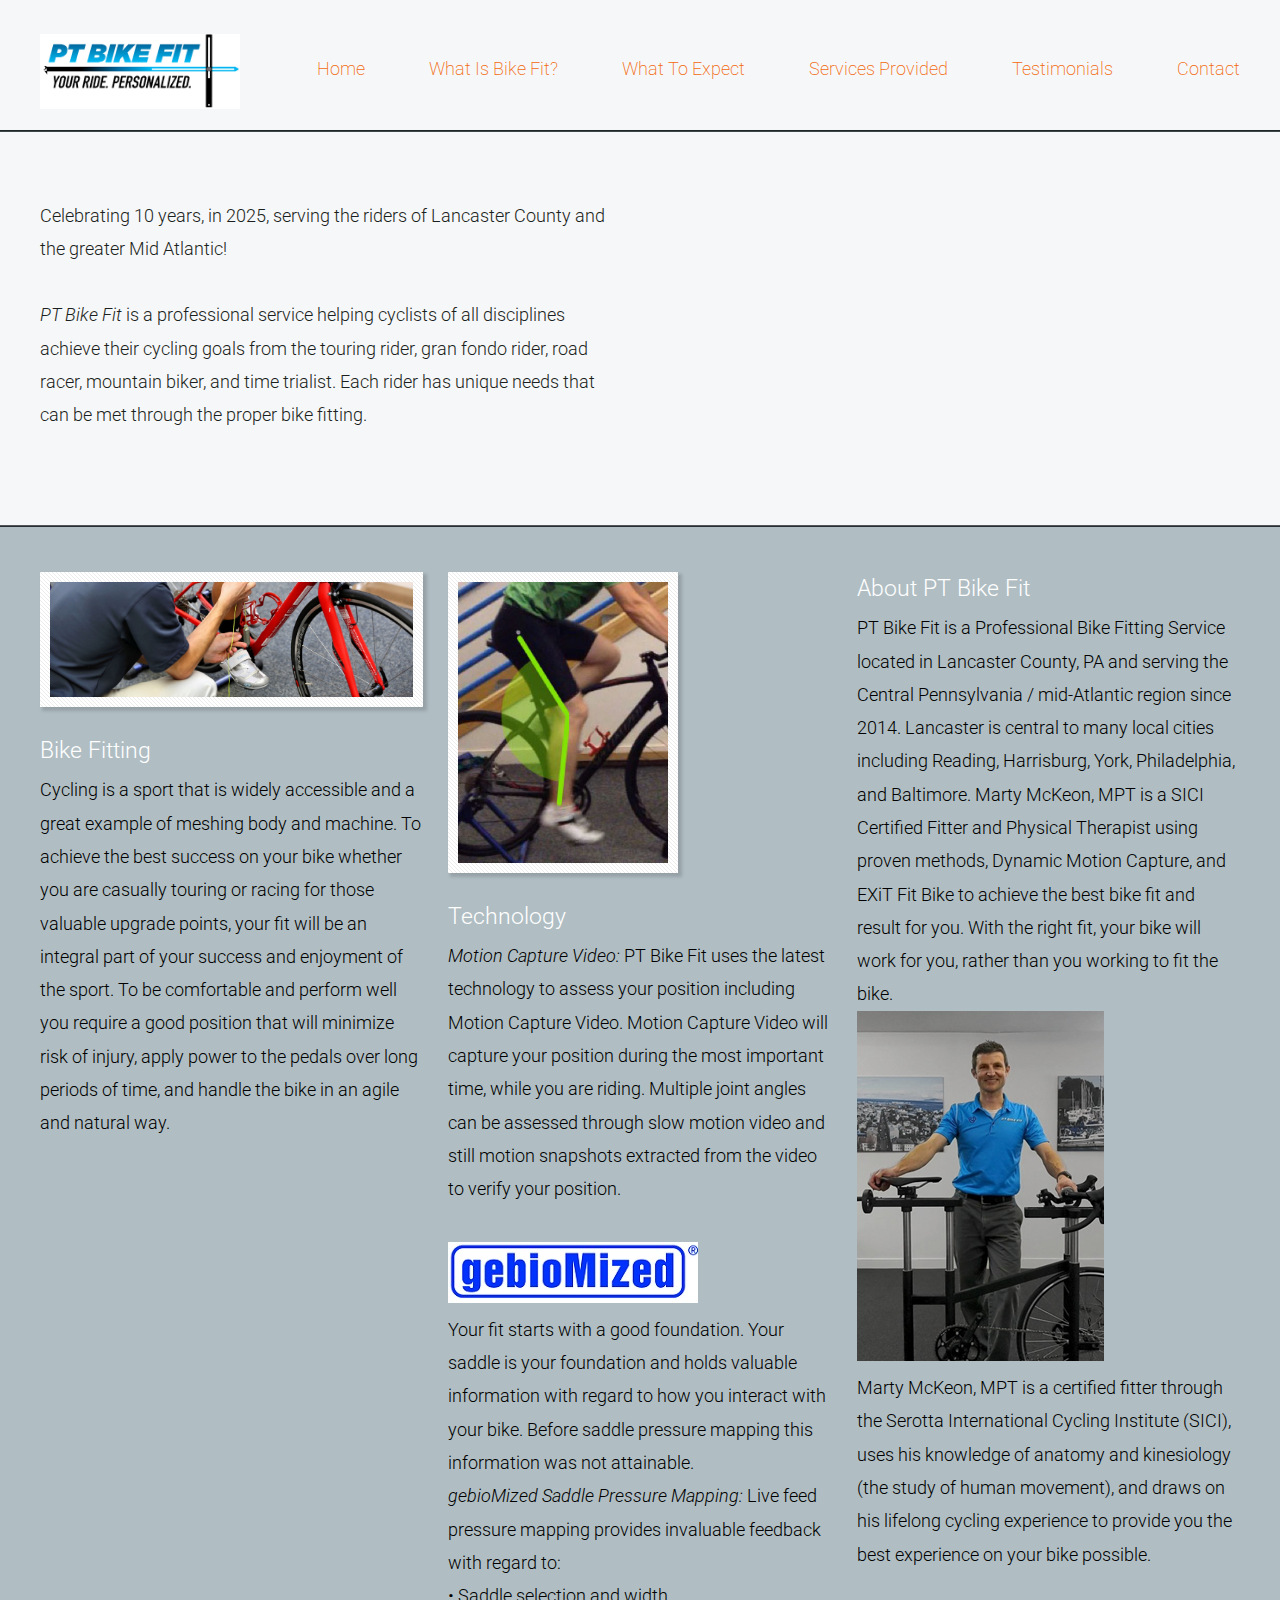
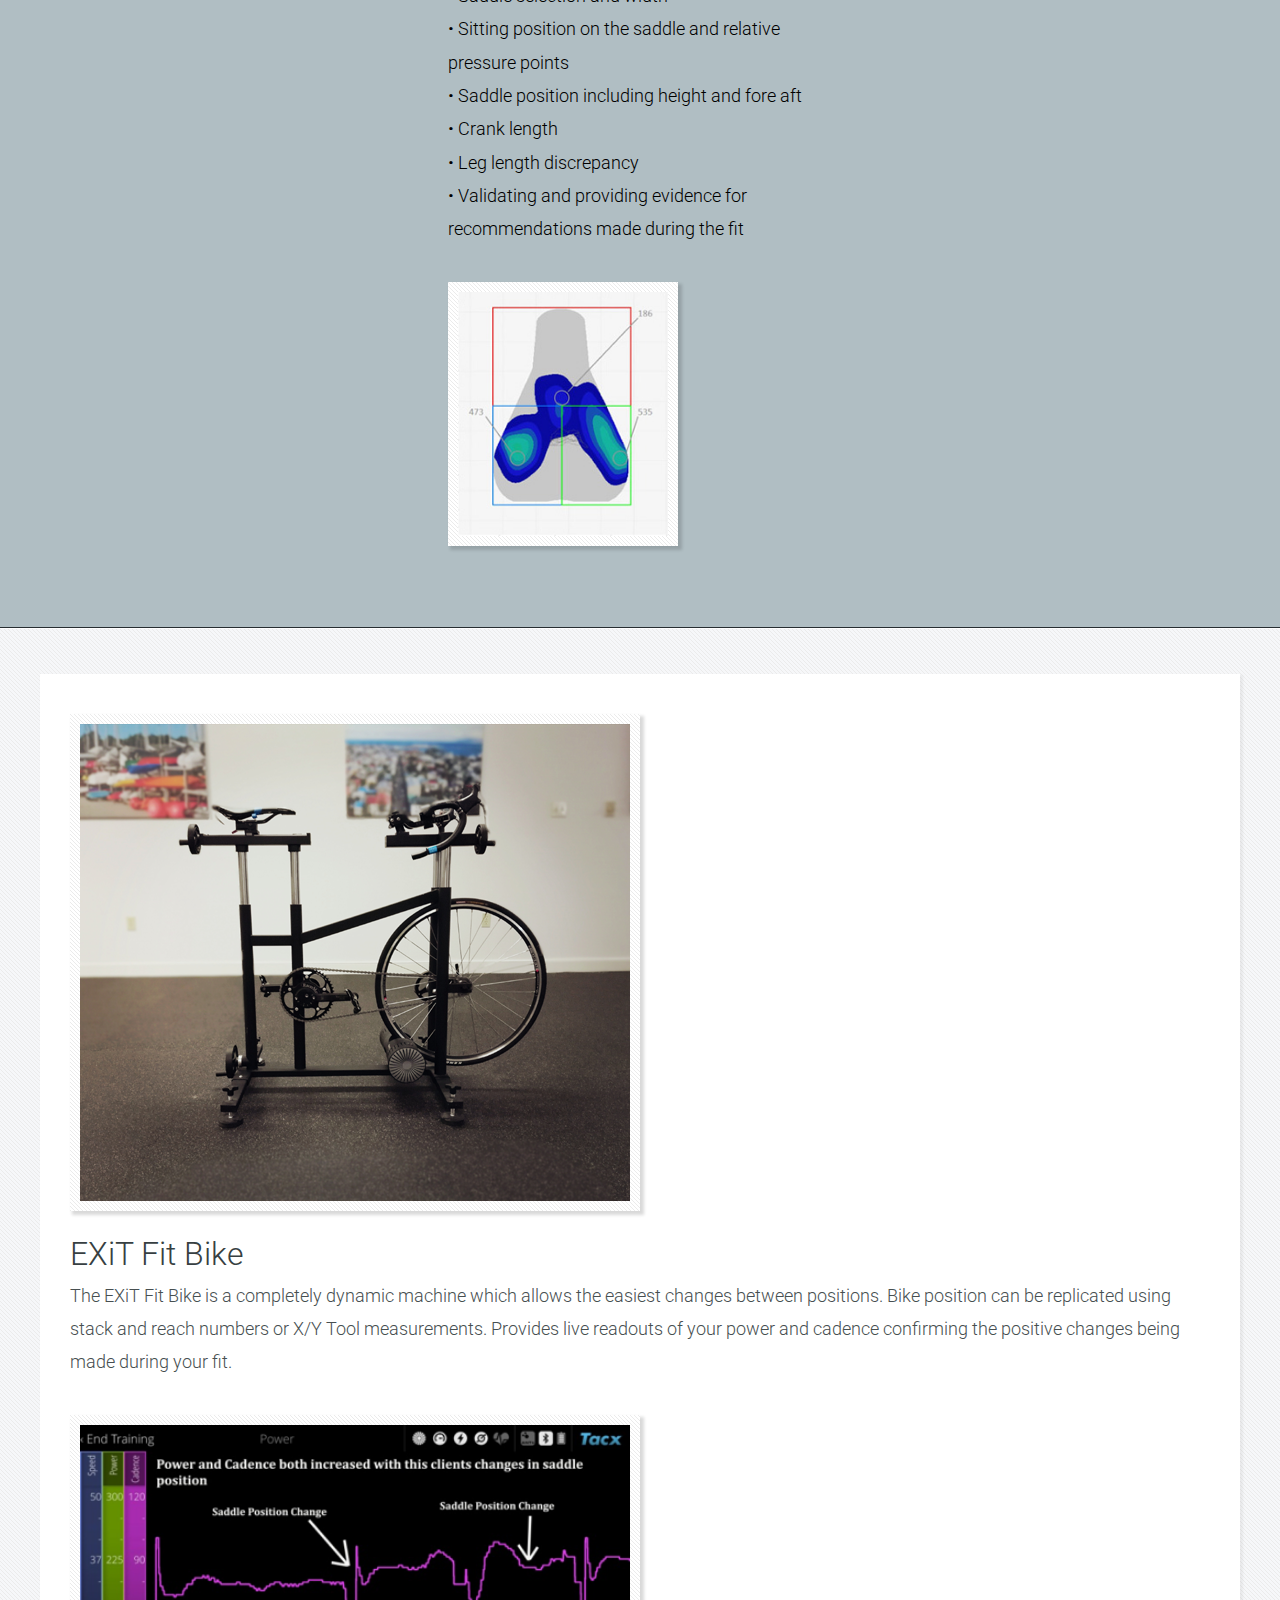
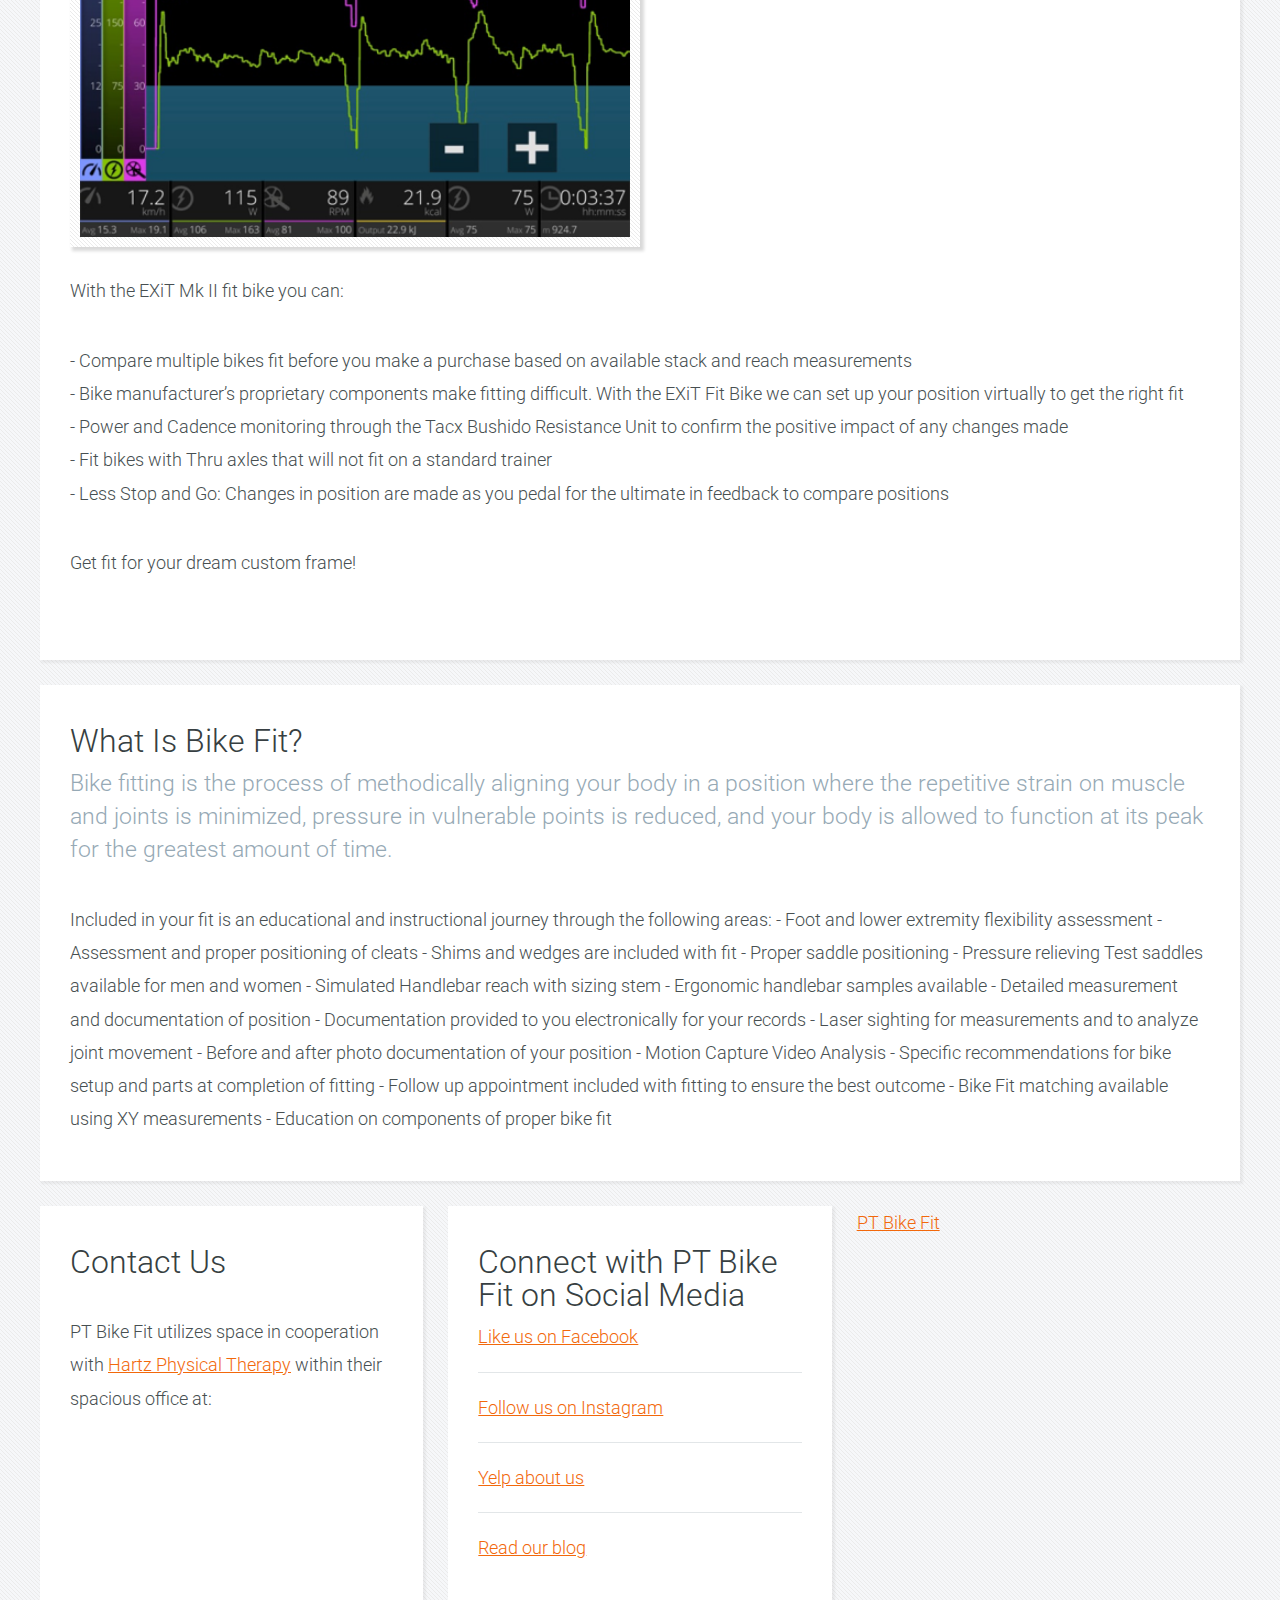
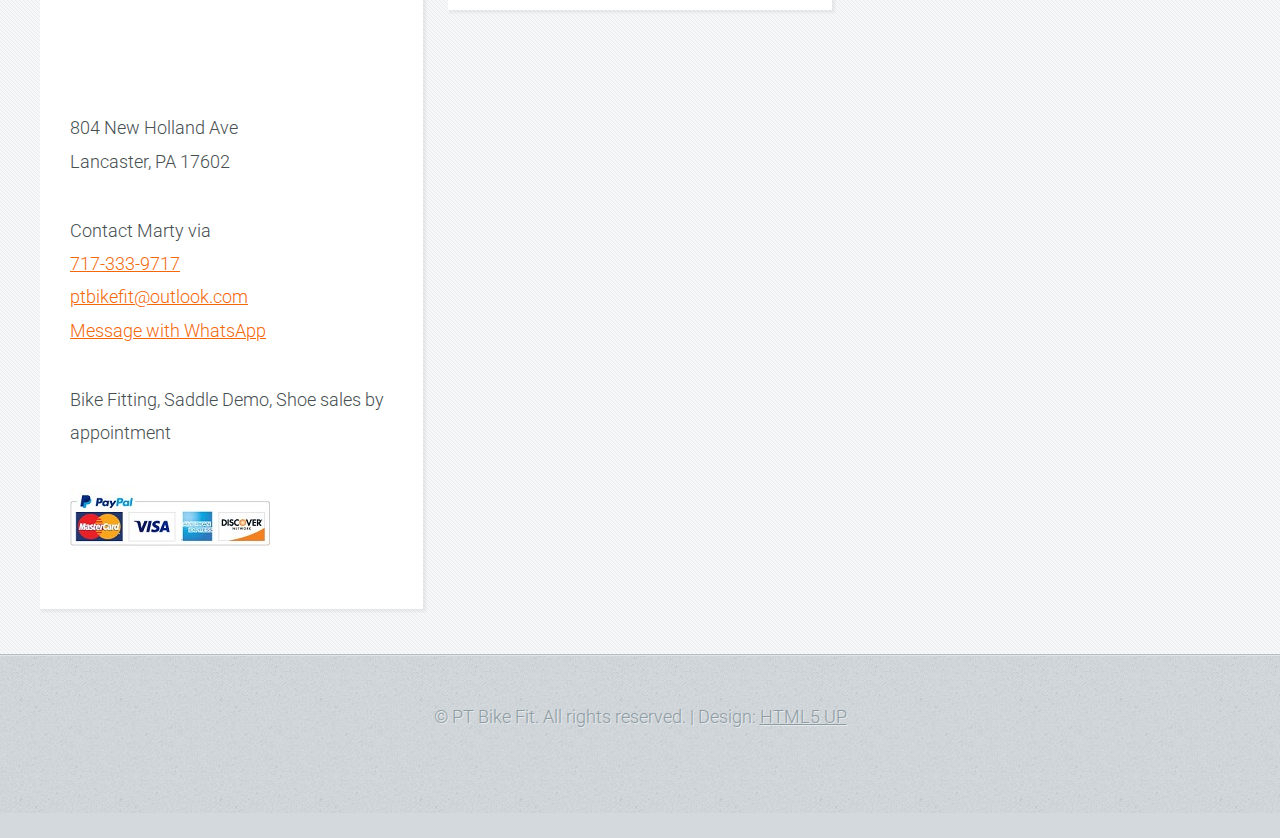
==== commit 3cfc4627: "Update index.html" ====
--- a/index.html
+++ b/index.html
@@ -48,11 +48,11 @@
 						<div class="container">
 							<div class="row">
 								<div class="6u 12u(mobile)">
-									<p></p>Celebrating 10 years, in 2025, serving the riders Lancaster County and the greater Mid Atlantic! 
+									<p></p>Celebrating 10 years, in 2025, serving the riders of Lancaster County and the greater Mid Atlantic! 
 									<p></p><em>PT Bike Fit</em> is a professional service helping cyclists of all disciplines achieve their cycling goals from the touring rider, gran fondo rider, road racer, mountain biker, and time trialist.  Each rider has unique needs that can be met through the proper bike fitting.</p>
 								</div>
 								<div class="6u 12u(mobile)">
-										<iframe width="560" height="315" src="https://www.youtube.com/embed/F4nRCSjOQ_Q" frameborder="0" allowfullscreen></iframe>
+										<iframe width="560" height="315" src="https://youtu.be/F4nRCSjOQ_Q" frameborder="0" allowfullscreen></iframe>
 								</div>
 							</div>
 						</div>
